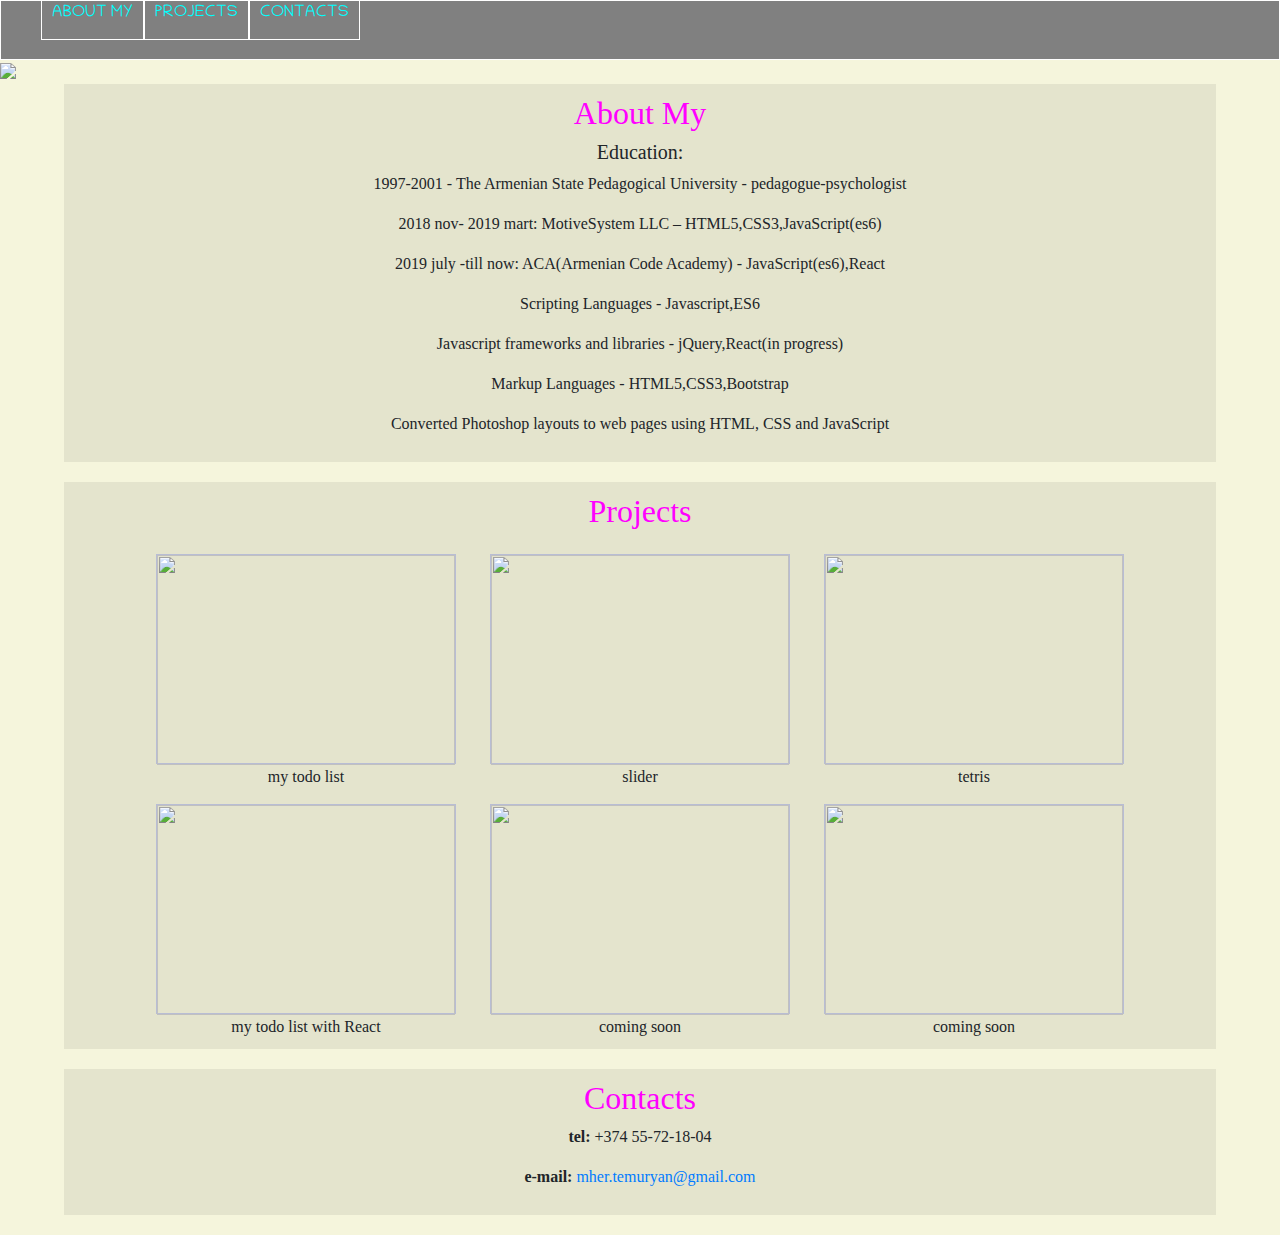
==== index.html @ cfb76c18 "Add files via upload" ====
<!DOCTYPE html>
<html lang="en">
<head>
  <title>Mher Temuryan</title>
  <meta charset="utf-8">
  <meta name="viewport" content="width=device-width, initial-scale=1">
  <link rel="stylesheet" href="https://maxcdn.bootstrapcdn.com/bootstrap/4.3.1/css/bootstrap.min.css">
  <script src="https://ajax.googleapis.com/ajax/libs/jquery/3.4.1/jquery.min.js"></script>
  <script src="https://cdnjs.cloudflare.com/ajax/libs/popper.js/1.14.7/umd/popper.min.js"></script>
  <script src="https://maxcdn.bootstrapcdn.com/bootstrap/4.3.1/js/bootstrap.min.js"></script>
  
  <link href="https://fonts.googleapis.com/css?family=Chilanka&display=swap" rel="stylesheet">
  <!-- <link href="https://fonts.googleapis.com/css?family=Big+Shoulders+Text&display=swap" rel="stylesheet"> -->
  <link href="style.css" rel="stylesheet">
</head>
<body>
	<div id="pageWrapper">
		<div id="menu">
			<ul>
				<li><a href="#about_my">ABOUT MY</a></li>
				<li><a href="#projects">PROJECTS</a></li>
				<li><a href="#contacts">CONTACTS</a></li>
			</ul>
		</div>
		
		<img src="https://wallpaperplay.com/walls/full/8/9/8/164674.jpg"/>
		
		<div id="about_my">
			<h2>About My</h2>
			<h5>Education:</h5>
			<p>1997-2001 - The Armenian State Pedagogical University - pedagogue-psychologist</p>
			<p>2018 nov- 2019 mart: MotiveSystem LLC – HTML5,CSS3,JavaScript(es6)</p>
			<p>2019 july -till now: ACA(Armenian Code Academy) - JavaScript(es6),React</p>
			<p>Scripting Languages - Javascript,ES6</p>
			<p>Javascript frameworks and libraries - jQuery,React(in progress)</p>
			<p>Markup Languages - HTML5,CSS3,Bootstrap</p>
			<p>Converted Photoshop layouts to web pages using HTML, CSS and JavaScript</p>
		</div>
		<div id="projects">
			<h2>Projects</h2>
			<div id="todo_app">
			<figcaption>
				<a href=" https://mhertemuryan.github.io/todoList/" target="_blank"><img src="https://i.imgur.com/OvMZBs9.jpg" width="300" height="210"/></a>
				my todo list
			</figcaption>
			</div>
			<div id="carusel">
			<figcaption>
				<a href="https://mhertemuryan.github.io/carusel/" target="_blank"><img src="https://smartslider3.com/wp-content/uploads/2019/01/imageslider-1-780x410.png" width="300" height="210"/></a>
				slider
				</figcaption>
			</div>
			<div id="tetris">
				<figcaption>
					<a href="https://mhertemuryan.github.io/tetris/" target="_blank"><img src="https://bash.news/files/EBCA662EE17CBFF4.png" width="300" height="210"/></a>
				tetris
				</figcaption>
			</div>
			<div id="todo_react">
				<figcaption>
					<a href="https://mhertemuryan.github.io/todo-react/" target="_blank"><img src="https://www.vitalsmarts.com/crucialskills/files/2018/10/ToDoList_1920x1080.jpg" width="300" height="210"/></a>
				my todo list with React
				</figcaption>
			</div>
			<div>
				<figcaption>
				<img src="https://encrypted-tbn0.gstatic.com/images?q=tbn:ANd9GcS9iGCnPcPwCnO1U9nJlsydTA9_oB_WiYgqqdNAlo5H7GzuAKIP&sv" width="300" height="210" />
				coming soon
				</figcaption>
			</div>
			<div>
				<figcaption>
				<img src="https://encrypted-tbn0.gstatic.com/images?q=tbn:ANd9GcS9iGCnPcPwCnO1U9nJlsydTA9_oB_WiYgqqdNAlo5H7GzuAKIP&sv" width="300" height="210" />
				coming soon
				</figcaption>
			</div>

		</div>
		<div id="contacts">
			<h2>Contacts</h2>
			<p><b>tel:</b> +374 55-72-18-04</p>
			<p><b>e-mail:</b> <a href="mailto:mher.temuryan@gmail.com">mher.temuryan@gmail.com</a></p>
		</div>
	</div>
</body>
</html>
---- style.css ----
* {
    box-sizing: border-box;  
}

body {
	margin : 0;
	padding : 0;
	background-color : beige;
	font-family: 'Chilanka', cursive;
}

#menu {
	border: 1px solid white;
	background-color : gray;
	height : 60px;
}

ul li {
	float : left;
	list-style-type: none;
}

#menu a {
	border : 1px solid white;
	padding:17px 10px;
	width : 20%;
	text-decoration: none;
	text-align: center;
	color: cyan;
}

h2 {
	color: magenta;
}

img {
	width : 100%;
}

#about_my,#projects,#contacts {
	margin:0 auto;
	margin-bottom: 20px;
	padding: 10px 50px;
	background-color: #e4e4cd;
	width:90%;
	text-align:center;
	font-family: 'Big Shoulders Text', cursive;
	position:relativ;
}

#projects div{
	border:1px solid #b8bdd4;
	display: inline-block;
	width: 300px;
	height: 210px;
	margin: 15px;
	position: relative;	
}

#contacts a {
	text-decoration:none;
}
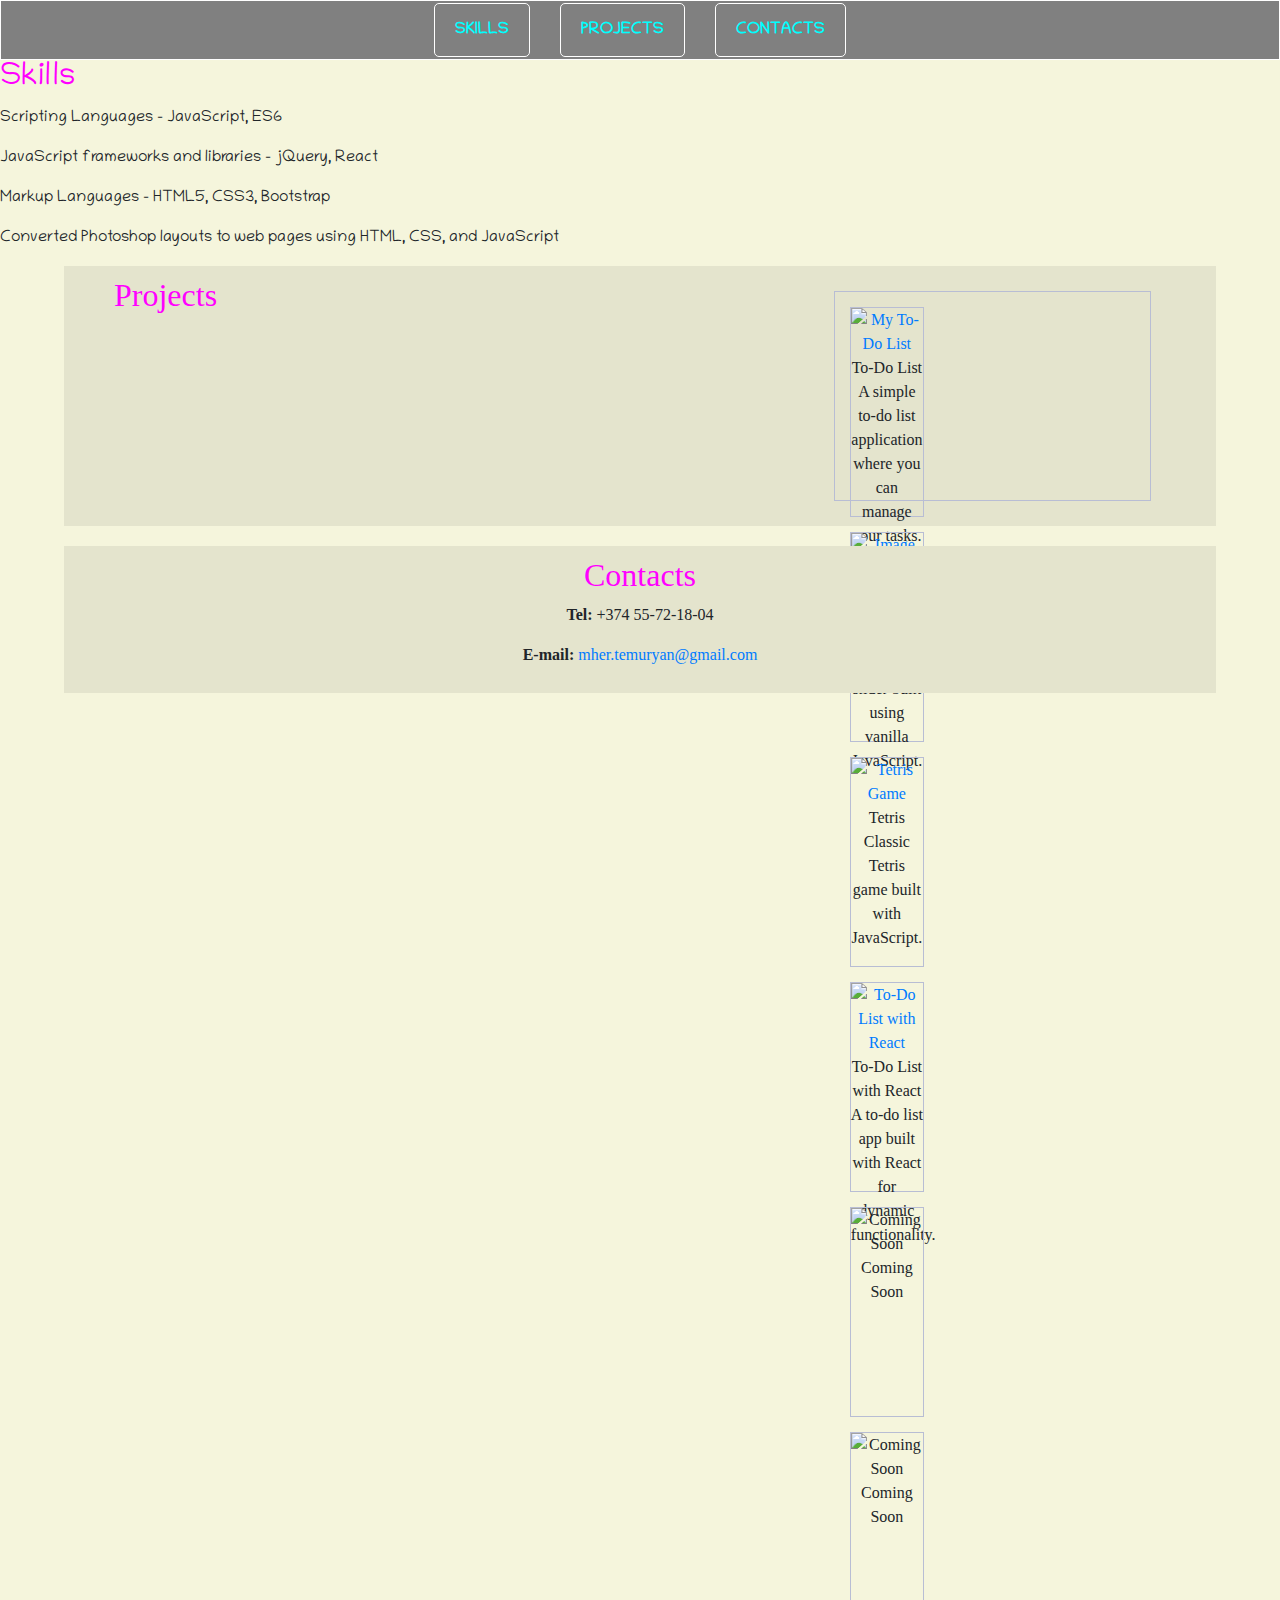
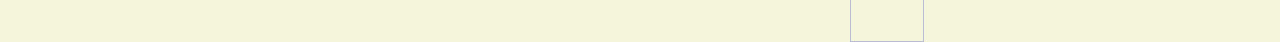
==== commit 47d9fe5b: "Update index.html" ====
--- a/index.html
+++ b/index.html
@@ -1,86 +1,97 @@
 <!DOCTYPE html>
-<html lang="en">
+<html lang="ru">
 <head>
-  <title>Mher Temuryan</title>
   <meta charset="utf-8">
   <meta name="viewport" content="width=device-width, initial-scale=1">
+  <title>Mher Temuryan</title>
   <link rel="stylesheet" href="https://maxcdn.bootstrapcdn.com/bootstrap/4.3.1/css/bootstrap.min.css">
   <script src="https://ajax.googleapis.com/ajax/libs/jquery/3.4.1/jquery.min.js"></script>
   <script src="https://cdnjs.cloudflare.com/ajax/libs/popper.js/1.14.7/umd/popper.min.js"></script>
   <script src="https://maxcdn.bootstrapcdn.com/bootstrap/4.3.1/js/bootstrap.min.js"></script>
-  
   <link href="https://fonts.googleapis.com/css?family=Chilanka&display=swap" rel="stylesheet">
-  <!-- <link href="https://fonts.googleapis.com/css?family=Big+Shoulders+Text&display=swap" rel="stylesheet"> -->
   <link href="style.css" rel="stylesheet">
 </head>
 <body>
-	<div id="pageWrapper">
-		<div id="menu">
-			<ul>
-				<li><a href="#about_my">ABOUT MY</a></li>
-				<li><a href="#projects">PROJECTS</a></li>
-				<li><a href="#contacts">CONTACTS</a></li>
-			</ul>
-		</div>
-		
-		<img src="https://wallpaperplay.com/walls/full/8/9/8/164674.jpg"/>
-		
-		<div id="about_my">
-			<h2>About My</h2>
-			<h5>Education:</h5>
-			<p>1997-2001 - The Armenian State Pedagogical University - pedagogue-psychologist</p>
-			<p>2018 nov- 2019 mart: MotiveSystem LLC – HTML5,CSS3,JavaScript(es6)</p>
-			<p>2019 july -till now: ACA(Armenian Code Academy) - JavaScript(es6),React</p>
-			<p>Scripting Languages - Javascript,ES6</p>
-			<p>Javascript frameworks and libraries - jQuery,React(in progress)</p>
-			<p>Markup Languages - HTML5,CSS3,Bootstrap</p>
-			<p>Converted Photoshop layouts to web pages using HTML, CSS and JavaScript</p>
-		</div>
-		<div id="projects">
-			<h2>Projects</h2>
-			<div id="todo_app">
-			<figcaption>
-				<a href=" https://mhertemuryan.github.io/todoList/" target="_blank"><img src="https://i.imgur.com/OvMZBs9.jpg" width="300" height="210"/></a>
-				my todo list
-			</figcaption>
-			</div>
-			<div id="carusel">
-			<figcaption>
-				<a href="https://mhertemuryan.github.io/carusel/" target="_blank"><img src="https://smartslider3.com/wp-content/uploads/2019/01/imageslider-1-780x410.png" width="300" height="210"/></a>
-				slider
-				</figcaption>
-			</div>
-			<div id="tetris">
-				<figcaption>
-					<a href="https://mhertemuryan.github.io/tetris/" target="_blank"><img src="https://bash.news/files/EBCA662EE17CBFF4.png" width="300" height="210"/></a>
-				tetris
-				</figcaption>
-			</div>
-			<div id="todo_react">
-				<figcaption>
-					<a href="https://mhertemuryan.github.io/todo-react/" target="_blank"><img src="https://www.vitalsmarts.com/crucialskills/files/2018/10/ToDoList_1920x1080.jpg" width="300" height="210"/></a>
-				my todo list with React
-				</figcaption>
-			</div>
-			<div>
-				<figcaption>
-				<img src="https://encrypted-tbn0.gstatic.com/images?q=tbn:ANd9GcS9iGCnPcPwCnO1U9nJlsydTA9_oB_WiYgqqdNAlo5H7GzuAKIP&sv" width="300" height="210" />
-				coming soon
-				</figcaption>
-			</div>
-			<div>
-				<figcaption>
-				<img src="https://encrypted-tbn0.gstatic.com/images?q=tbn:ANd9GcS9iGCnPcPwCnO1U9nJlsydTA9_oB_WiYgqqdNAlo5H7GzuAKIP&sv" width="300" height="210" />
-				coming soon
-				</figcaption>
-			</div>
+  <div id="pageWrapper">
+    <!-- Меню -->
+    <nav id="menu">
+      <ul>
+        <li><a href="#skills">SKILLS</a></li>
+        <li><a href="#projects">PROJECTS</a></li>
+        <li><a href="#contacts">CONTACTS</a></li>
+      </ul>
+    </nav>
+    
+    <!-- Skills -->
+    <section id="skills">
+      <h2>Skills</h2>
+      <p>Scripting Languages - JavaScript, ES6</p>
+      <p>JavaScript frameworks and libraries - jQuery, React</p>
+      <p>Markup Languages - HTML5, CSS3, Bootstrap</p>
+      <p>Converted Photoshop layouts to web pages using HTML, CSS, and JavaScript</p>
+    </section>
+    
+    <!-- Раздел Projects -->
+    <section id="projects">
+      <h2>Projects</h2>
+      <div class="project-grid">
+        <div class="project-item">
+          <figure>
+            <a href="https://mhertemuryan.github.io/todoList/" target="_blank">
+              <img src="https://i.imgur.com/OvMZBs9.jpg" alt="My To-Do List" width="300" height="210"/>
+            </a>
+            <figcaption>To-Do List</figcaption>
+            <p class="project-description">A simple to-do list application where you can manage your tasks.</p>
+          </figure>
+        </div>
+        <div class="project-item">
+          <figure>
+            <a href="https://mhertemuryan.github.io/carusel/" target="_blank">
+              <img src="https://smartslider3.com/wp-content/uploads/2019/01/imageslider-1-780x410.png" alt="Image Slider" width="300" height="210"/>
+            </a>
+            <figcaption>Image Slider</figcaption>
+            <p class="project-description">A dynamic image slider built using vanilla JavaScript.</p>
+          </figure>
+        </div>
+        <div class="project-item">
+          <figure>
+            <a href="https://mhertemuryan.github.io/tetris/" target="_blank">
+              <img src="https://miro.medium.com/v2/resize:fit:720/format:webp/1*26lHxJ2Icsx4BWct9-h6Tw.jpeg" alt="Tetris Game" width="300" height="210"/>
+            </a>
+            <figcaption>Tetris</figcaption>
+            <p class="project-description">Classic Tetris game built with JavaScript.</p>
+          </figure>
+        </div>
+        <div class="project-item">
+          <figure>
+            <a href="https://mhertemuryan.github.io/todo-react/" target="_blank">
+              <img src="https://www.amitree.com/wp-content/uploads/2021/08/the-pros-and-cons-of-paper-to-do-lists.jpeg" alt="To-Do List with React" width="300" height="210"/>
+            </a>
+            <figcaption>To-Do List with React</figcaption>
+            <p class="project-description">A to-do list app built with React for dynamic functionality.</p>
+          </figure>
+        </div>
+		<div class="project-item">
+        <figure>
+          <img src="https://encrypted-tbn0.gstatic.com/images?q=tbn:ANd9GcS9iGCnPcPwCnO1U9nJlsydTA9_oB_WiYgqqdNAlo5H7GzuAKIP&sv" alt="Coming Soon" width="300" height="210"/>
+          <figcaption>Coming Soon</figcaption>
+        </figure>
+      </div>
+      <div class="project-item">
+        <figure>
+          <img src="https://encrypted-tbn0.gstatic.com/images?q=tbn:ANd9GcS9iGCnPcPwCnO1U9nJlsydTA9_oB_WiYgqqdNAlo5H7GzuAKIP&sv" alt="Coming Soon" width="300" height="210"/>
+          <figcaption>Coming Soon</figcaption>
+        </figure>
+      </div>
+      </div>
+    </section>
 
-		</div>
-		<div id="contacts">
-			<h2>Contacts</h2>
-			<p><b>tel:</b> +374 55-72-18-04</p>
-			<p><b>e-mail:</b> <a href="mailto:mher.temuryan@gmail.com">mher.temuryan@gmail.com</a></p>
-		</div>
-	</div>
+    <!-- Раздел Contacts -->
+    <section id="contacts">
+      <h2>Contacts</h2>
+      <p><b>Tel:</b> +374 55-72-18-04</p>
+      <p><b>E-mail:</b> <a href="mailto:mher.temuryan@gmail.com">mher.temuryan@gmail.com</a></p>
+    </section>
+  </div>
 </body>
-</html>+</html>
--- a/style.css
+++ b/style.css
@@ -3,60 +3,101 @@
 }
 
 body {
-	margin : 0;
-	padding : 0;
-	background-color : beige;
-	font-family: 'Chilanka', cursive;
+    margin: 0;
+    padding: 0;
+    background-color: beige;
+    font-family: 'Chilanka', cursive;
 }
 
 #menu {
-	border: 1px solid white;
-	background-color : gray;
-	height : 60px;
+    border: 1px solid white;
+    background-color: gray;
+    height: 60px;
+    display: flex;
+    justify-content: center;
+    align-items: center;
+}
+
+ul {
+    display: flex;
+    padding: 0;
+    margin: 0;
 }
 
 ul li {
-	float : left;
-	list-style-type: none;
+    list-style-type: none;
+    margin: 0 15px;
 }
 
 #menu a {
-	border : 1px solid white;
-	padding:17px 10px;
-	width : 20%;
-	text-decoration: none;
-	text-align: center;
-	color: cyan;
+    border: 1px solid white;
+    padding: 17px 20px;
+    text-decoration: none;
+    text-align: center;
+    color: cyan;
+    font-weight: bold;
+    border-radius: 5px;
+    transition: background-color 0.3s ease, color 0.3s ease;
+}
+
+#menu a:hover {
+    background-color: cyan;
+    color: black;
 }
 
 h2 {
-	color: magenta;
+    color: magenta;
 }
 
 img {
-	width : 100%;
+    max-width: 100%;
+    height: auto;
 }
 
-#about_my,#projects,#contacts {
-	margin:0 auto;
-	margin-bottom: 20px;
-	padding: 10px 50px;
-	background-color: #e4e4cd;
-	width:90%;
-	text-align:center;
-	font-family: 'Big Shoulders Text', cursive;
-	position:relativ;
+#education, #projects, #contacts {
+    margin: 0 auto;
+    margin-bottom: 20px;
+    padding: 10px 50px;
+    background-color: #e4e4cd;
+    width: 90%;
+    text-align: center;
+    font-family: 'Big Shoulders Text', cursive;
+    position: relative;
 }
 
-#projects div{
-	border:1px solid #b8bdd4;
-	display: inline-block;
-	width: 300px;
-	height: 210px;
-	margin: 15px;
-	position: relative;	
+#projects {
+    display: flex;
+    flex-wrap: wrap;
+    justify-content: space-between; /* Распределяем блоки равномерно */
+}
+
+#projects div {
+    border: 1px solid #b8bdd4;
+    width: calc(33% - 30px); /* Используем calc, чтобы учесть отступы */
+    height: 210px;
+    margin: 15px;
+    position: relative;
+    box-sizing: border-box;
 }
 
 #contacts a {
-	text-decoration:none;
-}+    text-decoration: none;
+}
+
+/* Медиазапросы для мобильных устройств */
+@media screen and (max-width: 768px) {
+    #projects {
+        flex-direction: column; /* Строим блоки в колонку на мобильных устройствах */
+    }
+
+    #projects div {
+        width: 90%; /* Блоки занимают 90% ширины */
+        margin: 10px auto; /* Центрируем блоки */
+    }
+}
+
+@media screen and (max-width: 480px) {
+    #projects div {
+        width: 95%; /* Еще больше уменьшаем ширину блоков */
+    }
+}
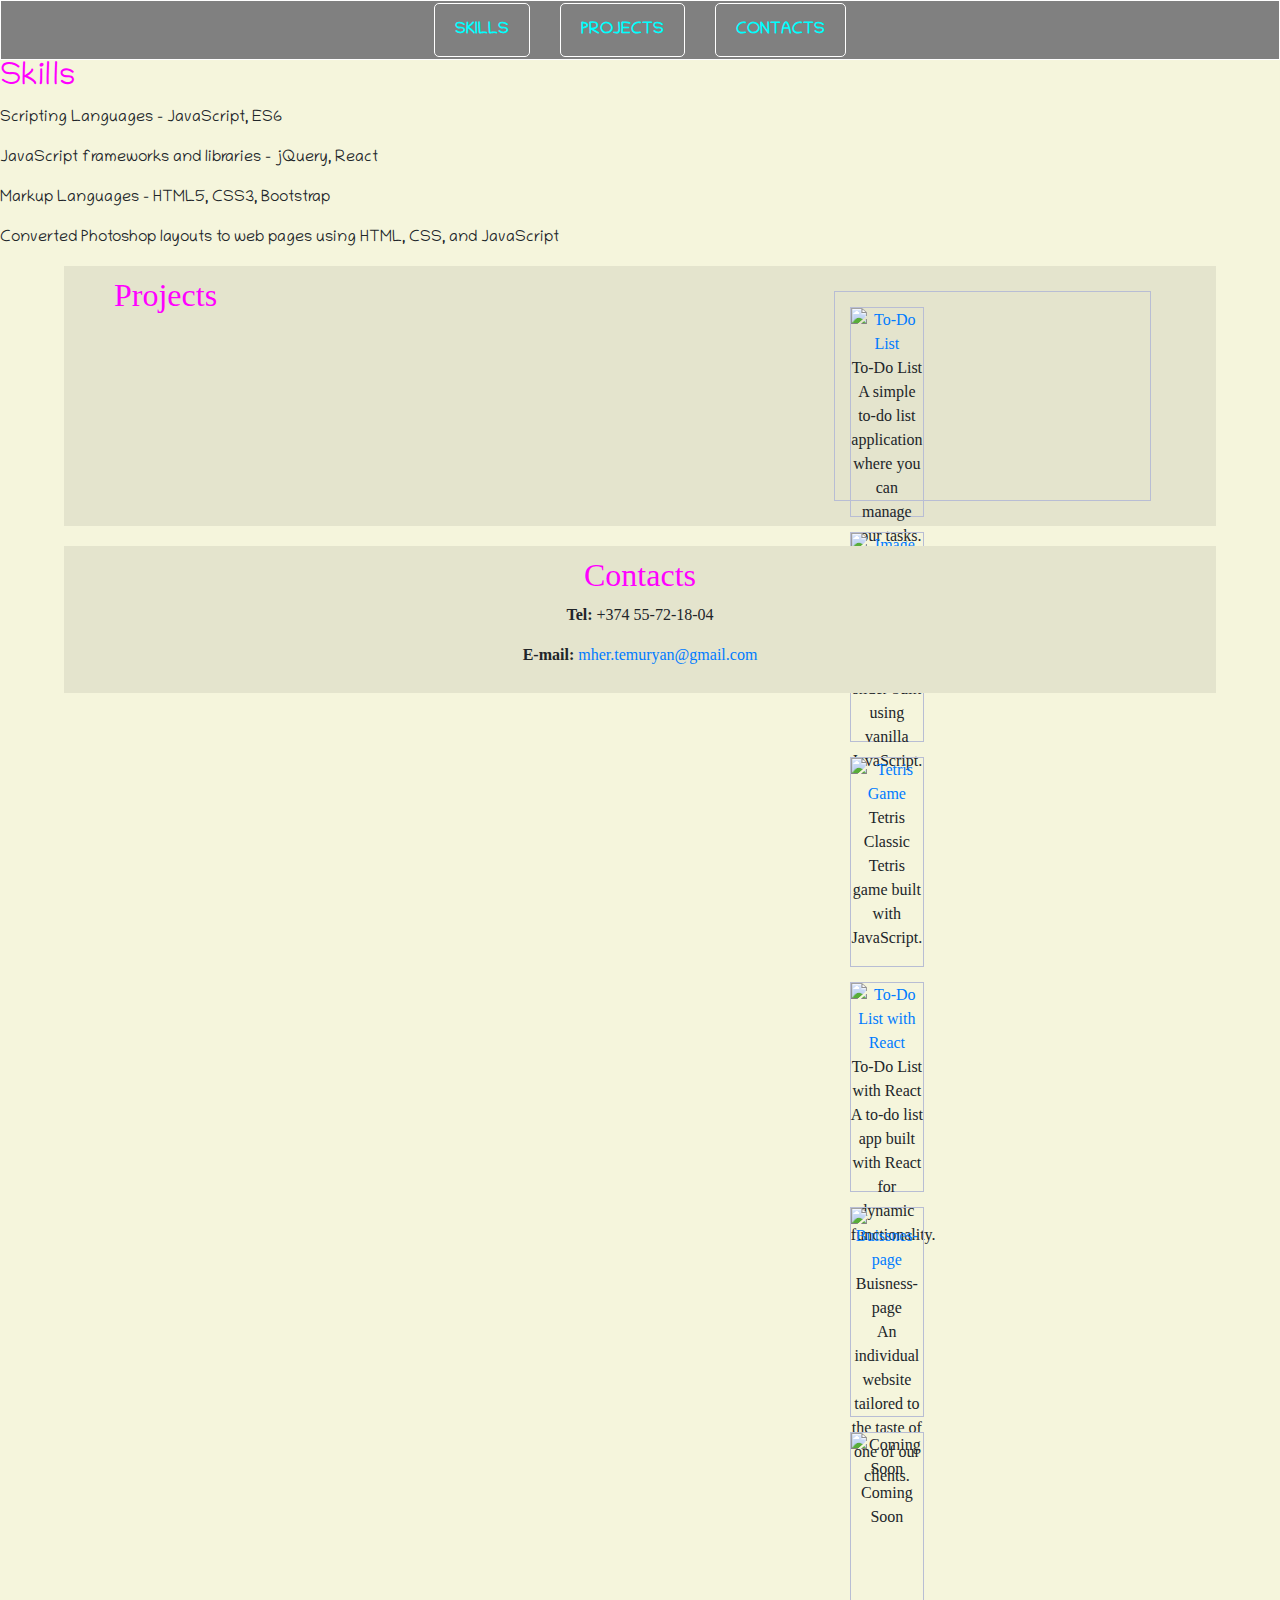
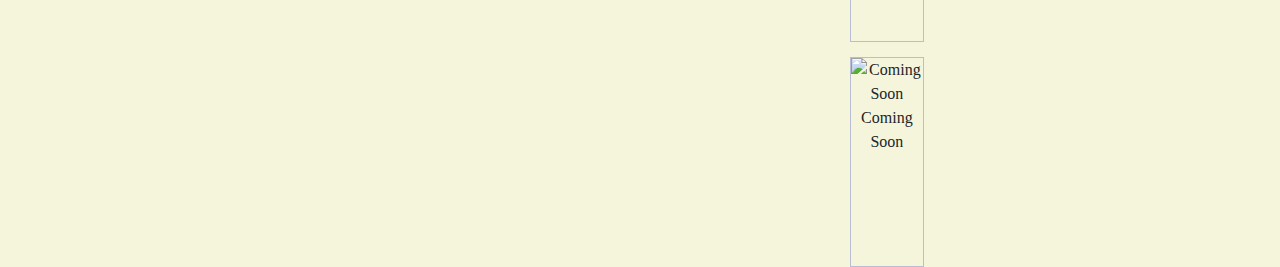
==== commit 2cdd877d: "Update index.html" ====
--- a/index.html
+++ b/index.html
@@ -38,7 +38,7 @@
         <div class="project-item">
           <figure>
             <a href="https://mhertemuryan.github.io/todoList/" target="_blank">
-              <img src="https://i.imgur.com/OvMZBs9.jpg" alt="My To-Do List" width="300" height="210"/>
+              <img src="https://i.imgur.com/OvMZBs9.jpg" alt="To-Do List" width="300" height="210"/>
             </a>
             <figcaption>To-Do List</figcaption>
             <p class="project-description">A simple to-do list application where you can manage your tasks.</p>
@@ -72,6 +72,15 @@
           </figure>
         </div>
 		<div class="project-item">
+          <figure>
+            <a href="https://mhertemuryan.github.io/Buisness-page/" target="_blank">
+              <img src="https://i.imgur.com/OvMZBs9.jpg" alt="Buissnes-page" width="300" height="210"/>
+            </a>
+            <figcaption>Buisness-page</figcaption>
+            <p class="project-description">An individual website tailored to the taste of one of our clients.</p>
+          </figure>
+        </div>
+		<div class="project-item">
         <figure>
           <img src="https://encrypted-tbn0.gstatic.com/images?q=tbn:ANd9GcS9iGCnPcPwCnO1U9nJlsydTA9_oB_WiYgqqdNAlo5H7GzuAKIP&sv" alt="Coming Soon" width="300" height="210"/>
           <figcaption>Coming Soon</figcaption>
